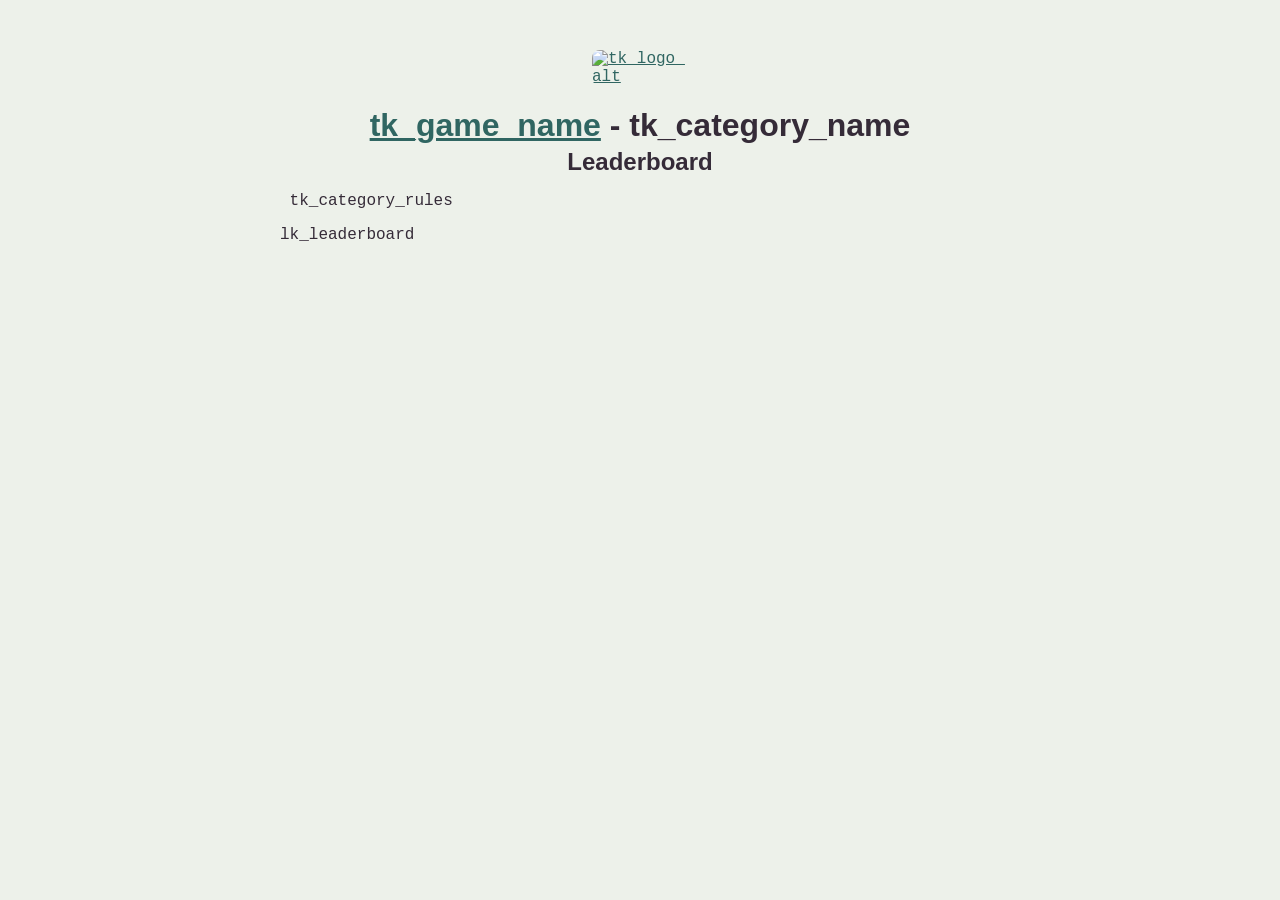
==== templates/category.html @ a777d8a9 "Configure leaderboard for OpenCentauri Doom" ====
<!DOCTYPE html>
<html lang="en">

<head>
    <meta charset="UTF-8">
    <meta http-equiv="X-UA-Compatible" content="IE=edge">
    <meta name="viewport" content="width=device-width, initial-scale=1.0">
    <title>tk_game_name - tk_category_name</title>

    <link rel="stylesheet" href="../../css/style.css">
    <link rel="icon" href="https://avatars.githubusercontent.com/u/219492404">

    <meta property="og:title" content="tk_game_name - tk_category_name" />
    <meta property="og:type" content="website" />
    <meta property="og:description" content="tk_category_rules" />
    <meta property="og:url" content="tk_url/tk_category_dashname/index.html" />
    <meta property="og:image" content="https://avatars.githubusercontent.com/u/219492404" />
    <meta property="og:image:secure_url" content="https://avatars.githubusercontent.com/u/219492404" />
    <meta property="og:image:alt" content="tk_logo_alt" />

    <!-- Placeholder og:locale, replace content with your own if desired. -->
    <meta property="og:locale" content="en_US" />
</head>

<body>
    <a href="../../"><img src="https://avatars.githubusercontent.com/u/219492404" alt="tk_logo_alt" class="site-logo"></a>
    <h1><a href="../../">tk_game_name</a> - tk_category_name</h1>
    <h2 class="reduceTopMargin">Leaderboard</h2>
    <p>tk_category_rules</p>
    lk_leaderboard
</body>

</html>
---- css/style.css ----
@font-face {
    font-family: "Fira Code";
    src: url("../assets/fonts/FiraCode.ttf");
}

@font-face {
    font-family: "Lexend";
    src: url("../assets/fonts/Lexend.ttf");
}

:root {
    --color-text-primary: #352B38;
    --color-text-link: #306662;
    --color-background-primary: #EDF1EA;
    --color-background-secondary: #D9DED4;
    --color-background-tertiary: #EBE1E9;
}

body {
    color: var(--color-text-primary);
    background-color: var(--color-background-primary);
    font-family: "Fira Code", "Courier New", Courier, monospace;
    font-style: normal;
    font-weight: 300;
    margin: auto;
    margin-top: 50px;
    margin-bottom: 10vmin;
    max-width: min(98%, 45em);
    overflow-wrap: break-word;
    overflow-y: scroll;
}

h1, h2 {
    font-family: "Lexend", "Arial", Arial, sans-serif;
    text-align: center;
}

h2 {
    margin-bottom: 16px;
}

p {
    padding-left: 0.6em;
    padding-right: 0.6em;
}

a {
    color: var(--color-text-link)
}

table, tr, th, td {
    border-collapse: collapse;
}

td:first-child {
    padding-left: 0.6em;
}

td:last-child {
    padding-right: 0.6em;
}

.reduceTopMargin {
    margin-top: -0.75em;
}

.centerHoriz {
    margin: auto;
    width: min(100%, 45em);
}

.categoryLink {
    padding-top: 1em;
    display: block;
}

.categoryBoard {
    background-color: var(--color-background-secondary);
    text-align: left;
}

.categoryBoard tr td:nth-child(3) {
    text-align: center;
}

.categoryBoard tr td:nth-child(4) {
    text-align: right;
}

.categoryBoard tr:nth-child(even) {
    background-color: var(--color-background-tertiary);
}

.runContainer {
    text-align: center;
    padding-bottom: 3%;
    padding-top: 3%
}

.site-logo {
    display: block;
    margin: auto;
    margin-bottom: 0.5em;
    max-width: min(96px, 20vw);
    height: auto;
    border-radius: 8px;
}
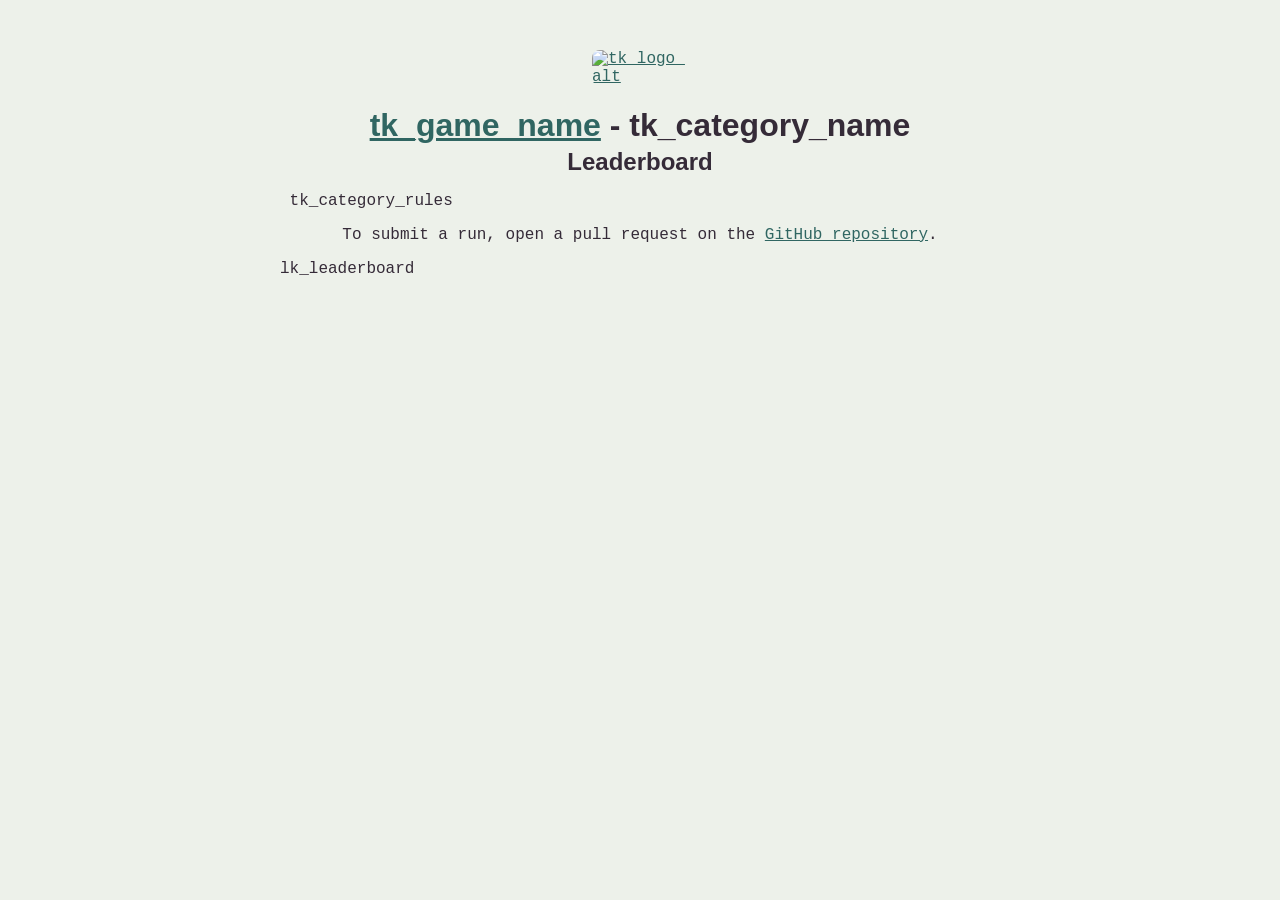
==== commit 5a6b584d: "Add run submission link to site pages" ====
--- a/templates/category.html
+++ b/templates/category.html
@@ -27,6 +27,7 @@
     <h1><a href="../../">tk_game_name</a> - tk_category_name</h1>
     <h2 class="reduceTopMargin">Leaderboard</h2>
     <p>tk_category_rules</p>
+    <p style="text-align: center;">To submit a run, open a pull request on the <a href="https://github.com/triluch/oc-doom-laderboard">GitHub repository</a>.</p>
     lk_leaderboard
 </body>
 
